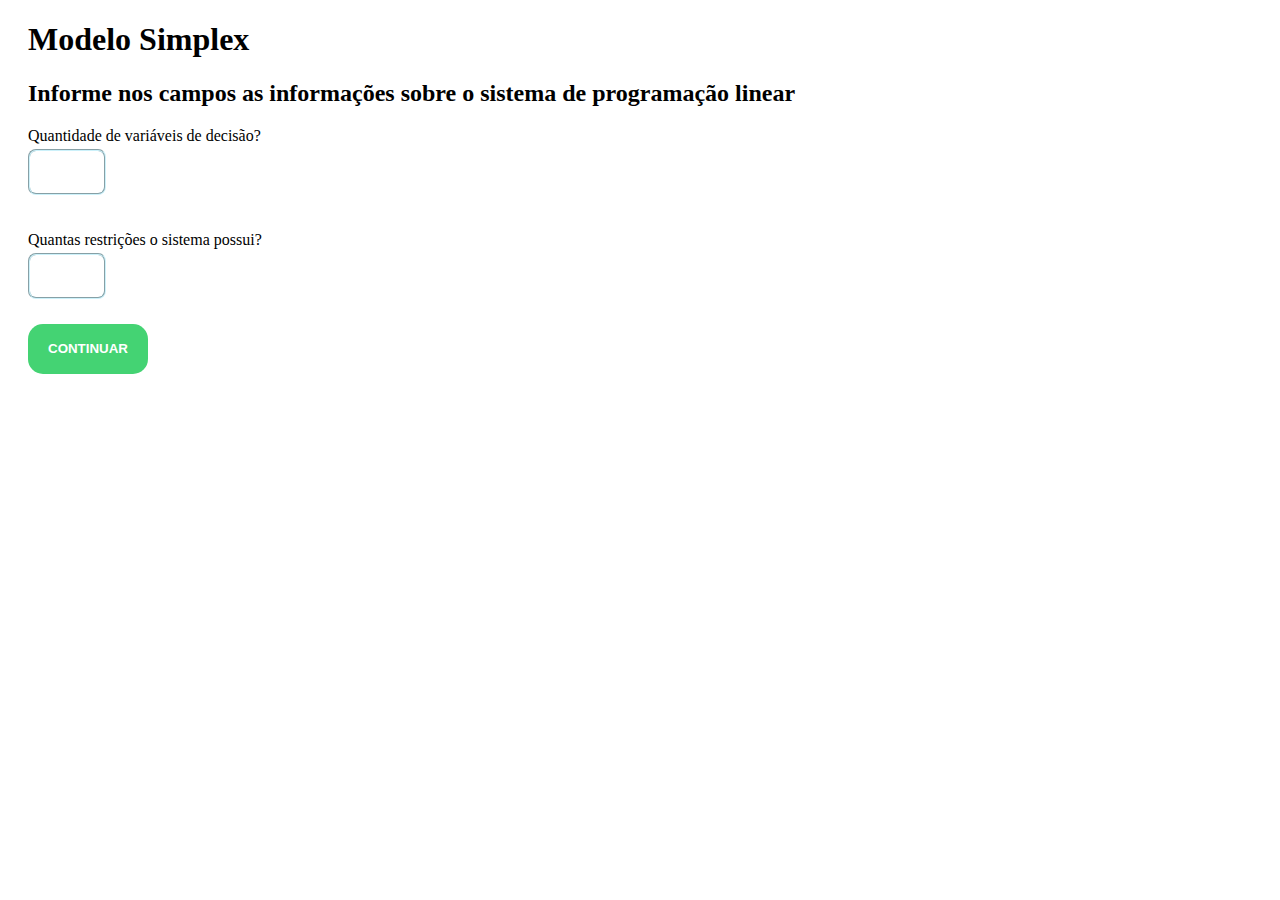
==== simplex.html @ 2021bb45 "primeiro commit" ====
<!DOCTYPE html>
<html lang="pt-br">
<head>
	<meta charset="UTF-8">
	<script type="text/javascript" src="funcoes.js" charset="UTF-8"></script>
	<link rel="stylesheet" type="text/css" href="estilo.css" />
	<title>Modelo Simplex</title>
</head>
<body>
	<div class="container">
		<div class="row">
			<div class="col-md-5">
				<h1>Modelo Simplex</h1>
				<h2>Informe nos campos as informações sobre o sistema de programação linear</h2>
			</div>
		</div>
		<form name="config_inicial">
				<div class="row">
					<div class="container-var">
						<label for="var_decisao" class="texto_1">Quantidade de variáveis de decisão?</label>
					</div>
					<div class="col-md-1">
						<input type="number" class="input1" id="var_decisao" name="variaveis" value="" min="1" style="height: 40px"/>
					</div>
				</div>
				<br />
				<br />
				<div class="row">	
					<div class="col-md-2">
						<label for="restricoes" class="texto_1">Quantas restrições o sistema possui?</label>
					</div>
					<div class="col-md-2">
						<input type="number" class="input1" id="rest" name="restricoes" value="" min="1" style="height: 40px" />

					</div>
				</div>
					<input type="button" class="btn-continuar" id="btn_cont" name="continuar" value="continuar" onClick="criarForm(variaveis.value,restricoes.value)"/>
				
		</form>
		
		<br/>
		<div class="row">
			<form action="" method="post" name="form2" id="form2" style="display:none">
				<p><b>Defina os coeficientes das variáveis de decisão que compõe a função objetivo</b></p>
				<div id="target" class="target"></div>
				<br/>
				<label><input type="reset" class="btn-voltar" id="btn_voltar" name="voltar" value="Voltar" onClick="atualizar()"/></label>
			</form>
		</div>
	</div>
</body>
</html>
---- estilo.css ----
.input1 {
	height: 30px;
    width: 70px;
    margin-top: 4px;
	margin-right:2px;
    border-color: #ccf1fa;
    align-content: space-around;
    border-style: groove;
    border-radius: 8px;
}

.row {
	margin-left:20px;
}

.btn-continuar{
	color:#FFF;
	background-color: #44d373;
	border-radius:15px;
	border:none;
	height:50px;
	line-height:30px;
	padding: 0 20px;
	text-transform:uppercase;
	font-weight:bold;
	cursor: pointer;
	margin-left:20px;
	margin-top:25px;
	
}

.btn-voltar{
	color:#FFF;
	background-color: #4a79d9;
	border-radius:15px;
	border:none;
	height:50px;
	line-height:30px;
	padding: 0 20px;
	text-transform:uppercase;
	font-weight:bold;
	cursor: pointer;
	margin-left:20px;
	margin-bottom:10px;
	
}

.target{
	margin-left:20px;
	
}
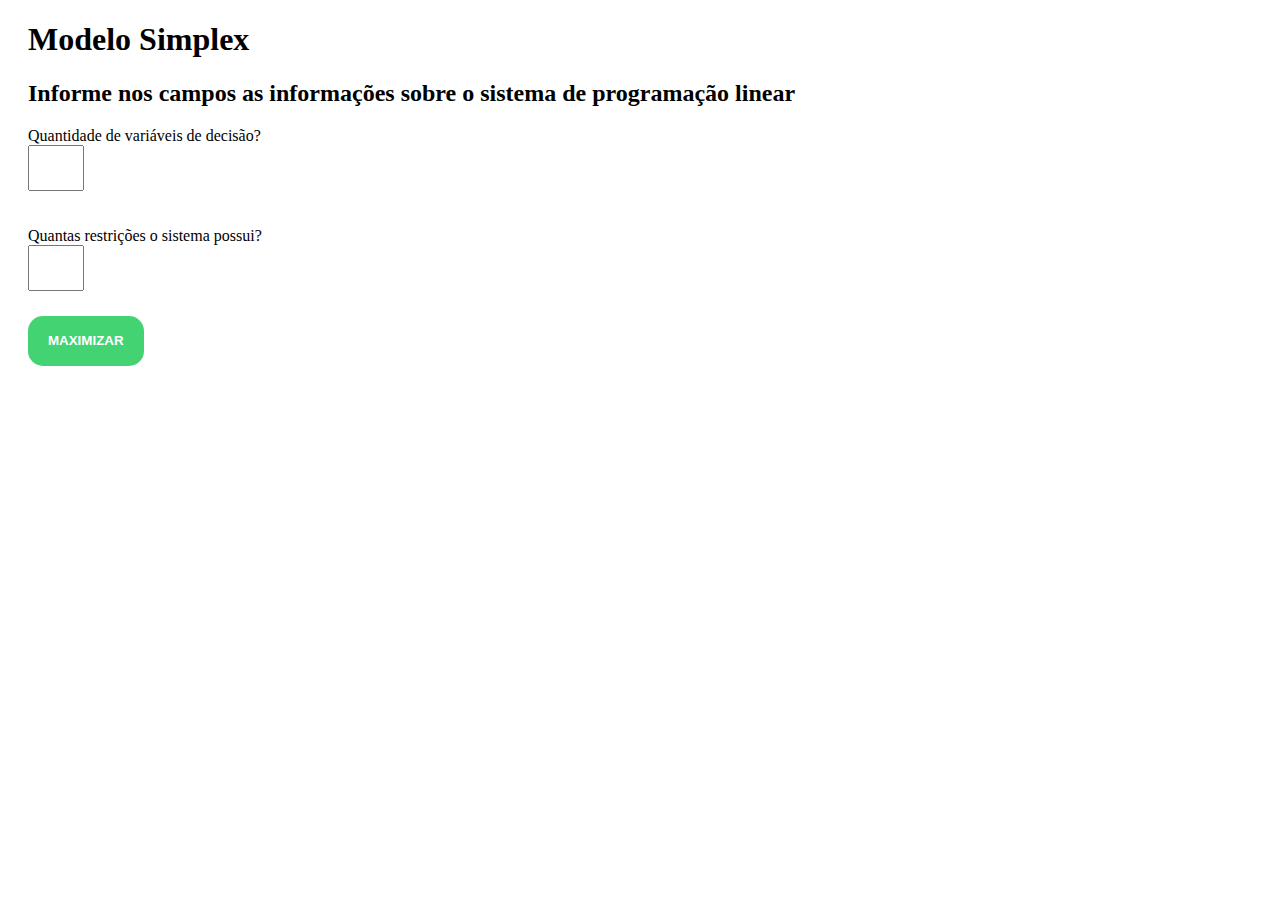
==== commit 26fe3a1c: "pontos 8,2,1" ====
--- a/simplex.html
+++ b/simplex.html
@@ -3,6 +3,7 @@
 <head>
 	<meta charset="UTF-8">
 	<script type="text/javascript" src="funcoes.js" charset="UTF-8"></script>
+	<script type="text/javascript" src="fractions.js" charset="UTF-8"></script>
 	<link rel="stylesheet" type="text/css" href="estilo.css" />
 	<title>Modelo Simplex</title>
 </head>
@@ -20,7 +21,7 @@
 						<label for="var_decisao" class="texto_1">Quantidade de variáveis de decisão?</label>
 					</div>
 					<div class="col-md-1">
-						<input type="number" class="input1" id="var_decisao" name="variaveis" value="" min="1" style="height: 40px"/>
+						<input type="number" class="input1" id="var_decisao" name="variaveis" value="" min="1" max="30" style="height: 40px"/>
 					</div>
 				</div>
 				<br />
@@ -30,11 +31,11 @@
 						<label for="restricoes" class="texto_1">Quantas restrições o sistema possui?</label>
 					</div>
 					<div class="col-md-2">
-						<input type="number" class="input1" id="rest" name="restricoes" value="" min="1" style="height: 40px" />
+						<input type="number" class="input1" id="rest" name="restricoes" value="" min="1" max="15" style="height: 40px" />
 
 					</div>
 				</div>
-					<input type="button" class="btn-continuar" id="btn_cont" name="continuar" value="continuar" onClick="criarForm(variaveis.value,restricoes.value)"/>
+					<input type="button" class="btn-maximizar" id="btn_max" name="maximizar" value="maximizar" onClick="criarForm(variaveis.value,restricoes.value)"/>
 				
 		</form>
 		
@@ -44,8 +45,9 @@
 				<p><b>Defina os coeficientes das variáveis de decisão que compõe a função objetivo</b></p>
 				<div id="target" class="target"></div>
 				<br/>
-				<label><input type="reset" class="btn-voltar" id="btn_voltar" name="voltar" value="Voltar" onClick="atualizar()"/></label>
+				<label><input type="reset" class="btn-solucao" id="btn_solucao" name="solucao" value="solução direta" onClick="resolver()"/></label>
 			</form>
+			<div id="tab" style="width: 80%; margin: 0 auto;"></div>
 		</div>
 	</div>
 </body>
--- a/estilo.css
+++ b/estilo.css
@@ -1,6 +1,6 @@
 
 
-.input1 {
+.input, .inputZ {
 	height: 30px;
     width: 70px;
     margin-top: 4px;
@@ -15,7 +15,7 @@
 	margin-left:20px;
 }
 
-.btn-continuar{
+.btn-maximizar{
 	color:#FFF;
 	background-color: #44d373;
 	border-radius:15px;
@@ -31,7 +31,7 @@
 	
 }
 
-.btn-voltar{
+.btn-solucao{
 	color:#FFF;
 	background-color: #4a79d9;
 	border-radius:15px;
@@ -47,7 +47,7 @@
 	
 }
 
-.target{
+.aqui{
 	margin-left:20px;
 	
 }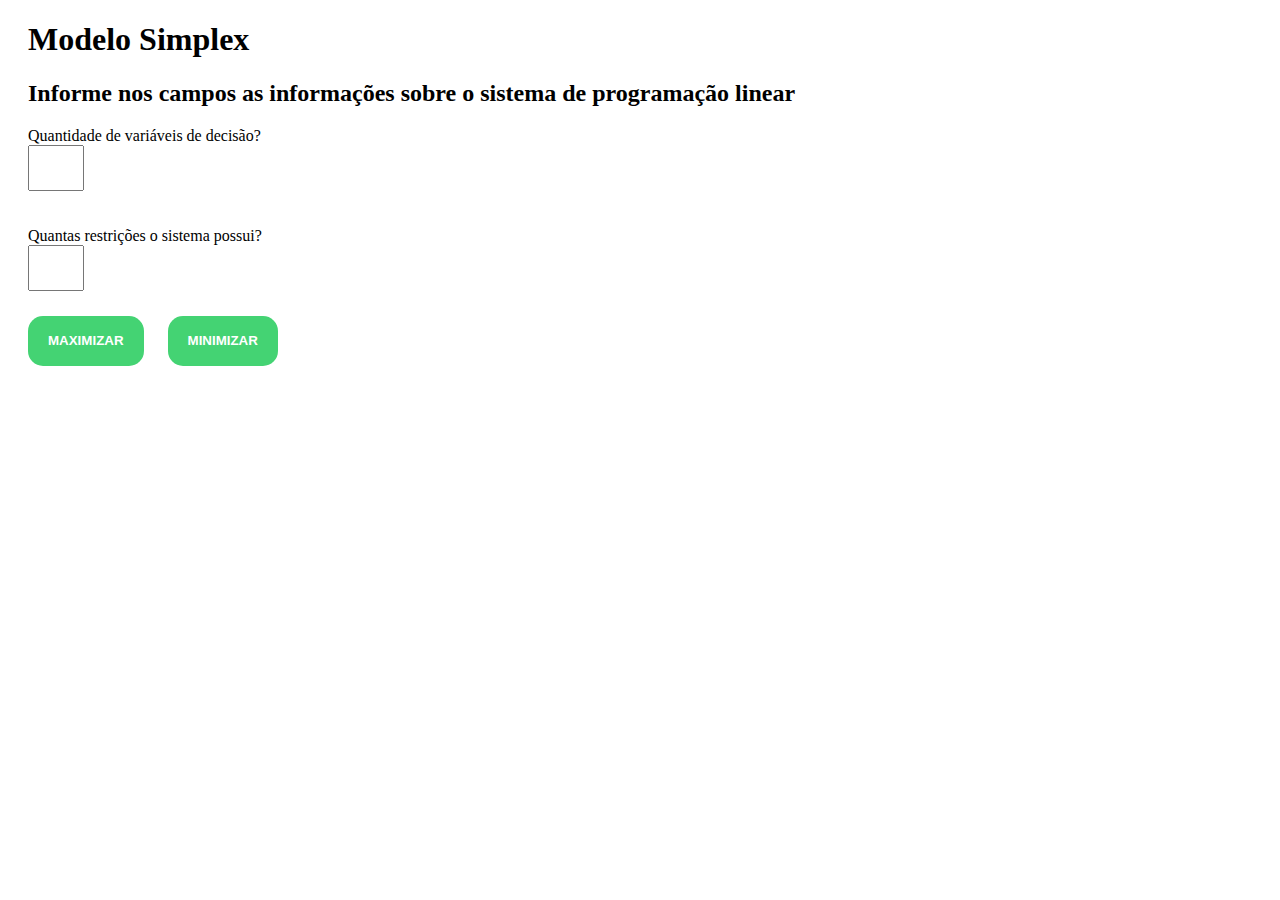
==== commit e0122e23: "Update simplex.html" ====
--- a/simplex.html
+++ b/simplex.html
@@ -3,7 +3,6 @@
 <head>
 	<meta charset="UTF-8">
 	<script type="text/javascript" src="funcoes.js" charset="UTF-8"></script>
-	<script type="text/javascript" src="fractions.js" charset="UTF-8"></script>
 	<link rel="stylesheet" type="text/css" href="estilo.css" />
 	<title>Modelo Simplex</title>
 </head>
@@ -36,7 +35,8 @@
 					</div>
 				</div>
 					<input type="button" class="btn-maximizar" id="btn_max" name="maximizar" value="maximizar" onClick="criarForm(variaveis.value,restricoes.value)"/>
-				
+					<input type="button" class="btn-minimizar" id="btn_min" name="minimizar" value="minimizar" onClick="criarForm(variaveis.value,restricoes.value)"/>
+
 		</form>
 		
 		<br/>
@@ -45,7 +45,8 @@
 				<p><b>Defina os coeficientes das variáveis de decisão que compõe a função objetivo</b></p>
 				<div id="target" class="target"></div>
 				<br/>
-				<label><input type="reset" class="btn-solucao" id="btn_solucao" name="solucao" value="solução direta" onClick="resolver()"/></label>
+				<label><input type="reset" class="btn-solucao" id="btn_solucao" name="solucao" value="solução direta" onClick="resolverDireto()"/></label>
+				<label><input type="reset" class="btn-passo" id="btn_passo" name="passo" value="passo-a-passo" onClick="resolverPasso()"/></label>
 			</form>
 			<div id="tab" style="width: 80%; margin: 0 auto;"></div>
 		</div>
--- a/estilo.css
+++ b/estilo.css
@@ -15,7 +15,7 @@
 	margin-left:20px;
 }
 
-.btn-maximizar{
+.btn-maximizar, .btn-minimizar{
 	color:#FFF;
 	background-color: #44d373;
 	border-radius:15px;
@@ -31,7 +31,7 @@
 	
 }
 
-.btn-solucao{
+.btn-solucao, .btn-passo{
 	color:#FFF;
 	background-color: #4a79d9;
 	border-radius:15px;
@@ -46,8 +46,3 @@
 	margin-bottom:10px;
 	
 }
-
-.aqui{
-	margin-left:20px;
-	
-}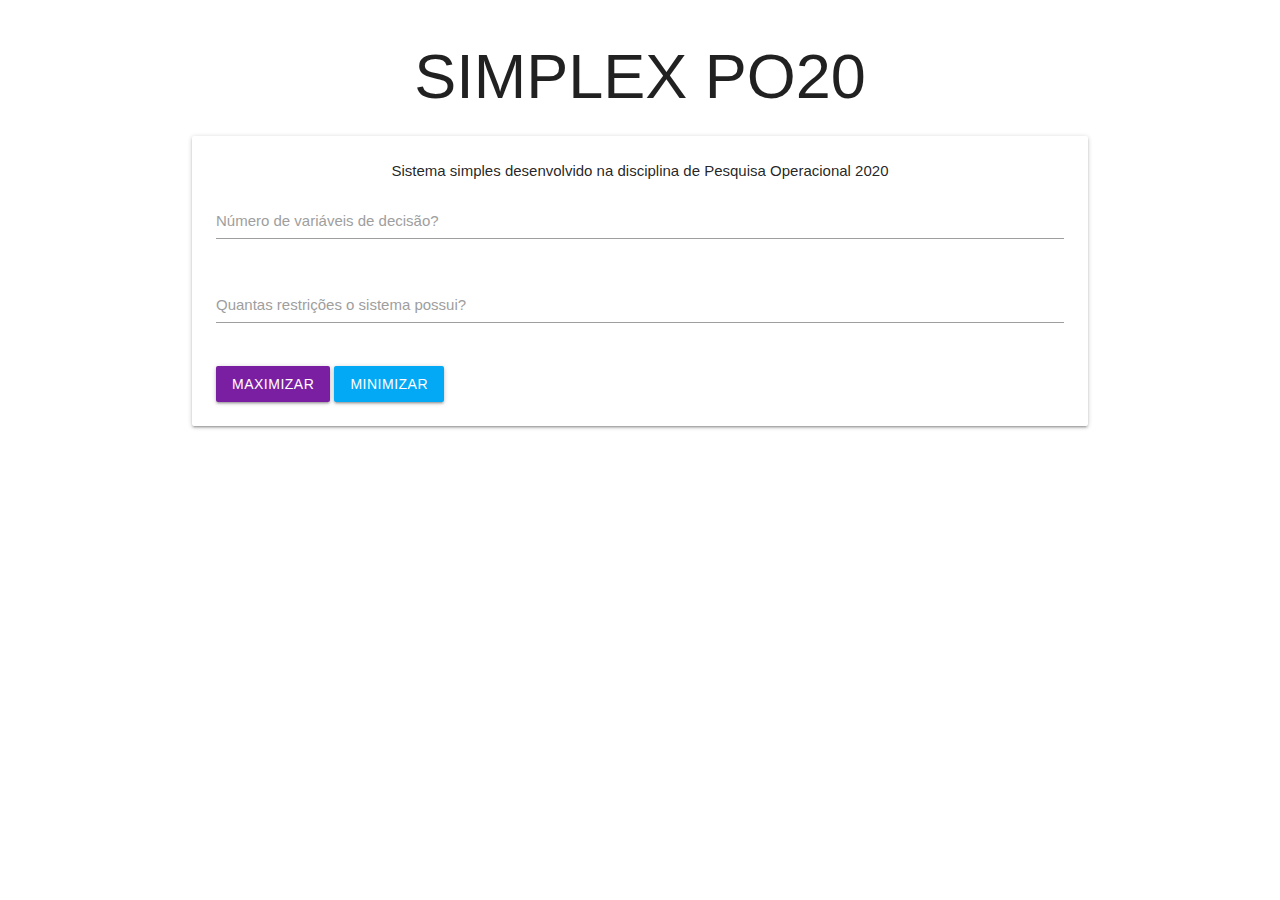
==== commit fba73bb8: "add materialize styles" ====
--- a/simplex.html
+++ b/simplex.html
@@ -1,55 +1,131 @@
 <!DOCTYPE html>
 <html lang="pt-br">
-<head>
-	<meta charset="UTF-8">
-	<script type="text/javascript" src="funcoes.js" charset="UTF-8"></script>
-	<link rel="stylesheet" type="text/css" href="estilo.css" />
-	<title>Modelo Simplex</title>
-</head>
-<body>
-	<div class="container">
-		<div class="row">
-			<div class="col-md-5">
-				<h1>Modelo Simplex</h1>
-				<h2>Informe nos campos as informações sobre o sistema de programação linear</h2>
-			</div>
-		</div>
-		<form name="config_inicial">
-				<div class="row">
-					<div class="container-var">
-						<label for="var_decisao" class="texto_1">Quantidade de variáveis de decisão?</label>
-					</div>
-					<div class="col-md-1">
-						<input type="number" class="input1" id="var_decisao" name="variaveis" value="" min="1" max="30" style="height: 40px"/>
-					</div>
-				</div>
-				<br />
-				<br />
-				<div class="row">	
-					<div class="col-md-2">
-						<label for="restricoes" class="texto_1">Quantas restrições o sistema possui?</label>
-					</div>
-					<div class="col-md-2">
-						<input type="number" class="input1" id="rest" name="restricoes" value="" min="1" max="15" style="height: 40px" />
+  <head>
+    <meta charset="UTF-8" />
 
-					</div>
-				</div>
-					<input type="button" class="btn-maximizar" id="btn_max" name="maximizar" value="maximizar" onClick="criarForm(variaveis.value,restricoes.value)"/>
-					<input type="button" class="btn-minimizar" id="btn_min" name="minimizar" value="minimizar" onClick="criarForm(variaveis.value,restricoes.value)"/>
+    <link
+      href="https://fonts.googleapis.com/icon?family=Material+Icons"
+      rel="stylesheet"
+    />
+    <link rel="stylesheet" href="./materialize/css/materialize.min.css" />
 
-		</form>
-		
-		<br/>
-		<div class="row">
-			<form action="" method="post" name="form2" id="form2" style="display:none">
-				<p><b>Defina os coeficientes das variáveis de decisão que compõe a função objetivo</b></p>
-				<div id="target" class="target"></div>
-				<br/>
-				<label><input type="reset" class="btn-solucao" id="btn_solucao" name="solucao" value="solução direta" onClick="resolverDireto()"/></label>
-				<label><input type="reset" class="btn-passo" id="btn_passo" name="passo" value="passo-a-passo" onClick="resolverPasso()"/></label>
-			</form>
-			<div id="tab" style="width: 80%; margin: 0 auto;"></div>
-		</div>
-	</div>
-</body>
+    <title>Simplex PO20</title>
+  </head>
+  <body>
+    <div class="container">
+      <div class="center-align">
+        <h1>SIMPLEX PO20</h1>
+      </div>
+
+      <div class="card" id="primeira_parte">
+        <div class="card-content">
+          <p class="center-align">
+            Sistema simples desenvolvido na disciplina de Pesquisa Operacional
+            2020
+          </p>
+
+          <form name="config_inicial">
+            <div class="row">
+              <div class="input-field">
+                <input
+                  type="number"
+                  class="input1"
+                  id="var_decisao"
+                  name="variaveis"
+                  value=""
+                  min="1"
+                  max="30"
+                  style="height: 40px;"
+                />
+
+                <label for="var_decisao" class="texto_1"
+                  >Número de variáveis de decisão?</label
+                >
+              </div>
+            </div>
+            <div class="row">
+              <div class="input-field">
+                <input
+                  type="number"
+                  class="input1"
+                  id="rest"
+                  name="restricoes"
+                  value=""
+                  min="1"
+                  max="15"
+                  style="height: 40px;"
+                />
+
+                <label for="restricoes" class="texto_1"
+                  >Quantas restrições o sistema possui?</label
+                >
+              </div>
+            </div>
+            <button
+              class="waves-effect waves-light btn purple darken-2"
+							id="btn_max"
+							type="button"
+              name="maximizar"
+              onClick="criarForm(variaveis.value,restricoes.value, event)"
+            >
+              MAXIMIZAR
+            </button>
+            <button
+              class="waves-effect waves-light btn light-blue"
+							id="btn_min"
+							type="button"
+              name="minimizar"
+              onClick="criarForm(variaveis.value,restricoes.value, event)"
+            >
+              MINIMIZAR
+            </button>
+          </form>
+        </div>
+      </div>
+
+      <div class="card hide" id="segunda_parte">
+        <div class="card-content">
+          <form
+            method="post"
+            name="form2"
+            id="form2"
+          >
+            <p>Função objetivo:</p>
+
+						<!-- Aqui vai o conteúdo do segundo formulário -->
+            <div id="target" class="target"></div>
+
+						<button
+							class="waves-effect waves-light btn purple darken-2"
+							id="btn_max"
+							type="button"
+							name="maximizar"
+							onClick="resolverDireto()"
+						>
+							SOLUÇÃO DIRETA
+						</button>
+
+						<button
+							class="waves-effect waves-light btn purple darken-2"
+							id="btn_max"
+							type="button"
+							name="maximizar"
+							onClick="resolverDireto()"
+						>
+							PASSO A PASSO
+						</button>
+          </form>
+        </div>
+
+        <div id="tab" style="width: 80%; margin: 0 auto;"></div>
+      </div>
+    </div>
+
+    <!-- Javascript vai aqui -->
+    <script type="text/javascript" src="funcoes.js" charset="UTF-8"></script>
+    <script
+      type="text/javascript"
+      src="./materialize/js/materialize.min.js"
+    ></script>
+  </body>
 </html>
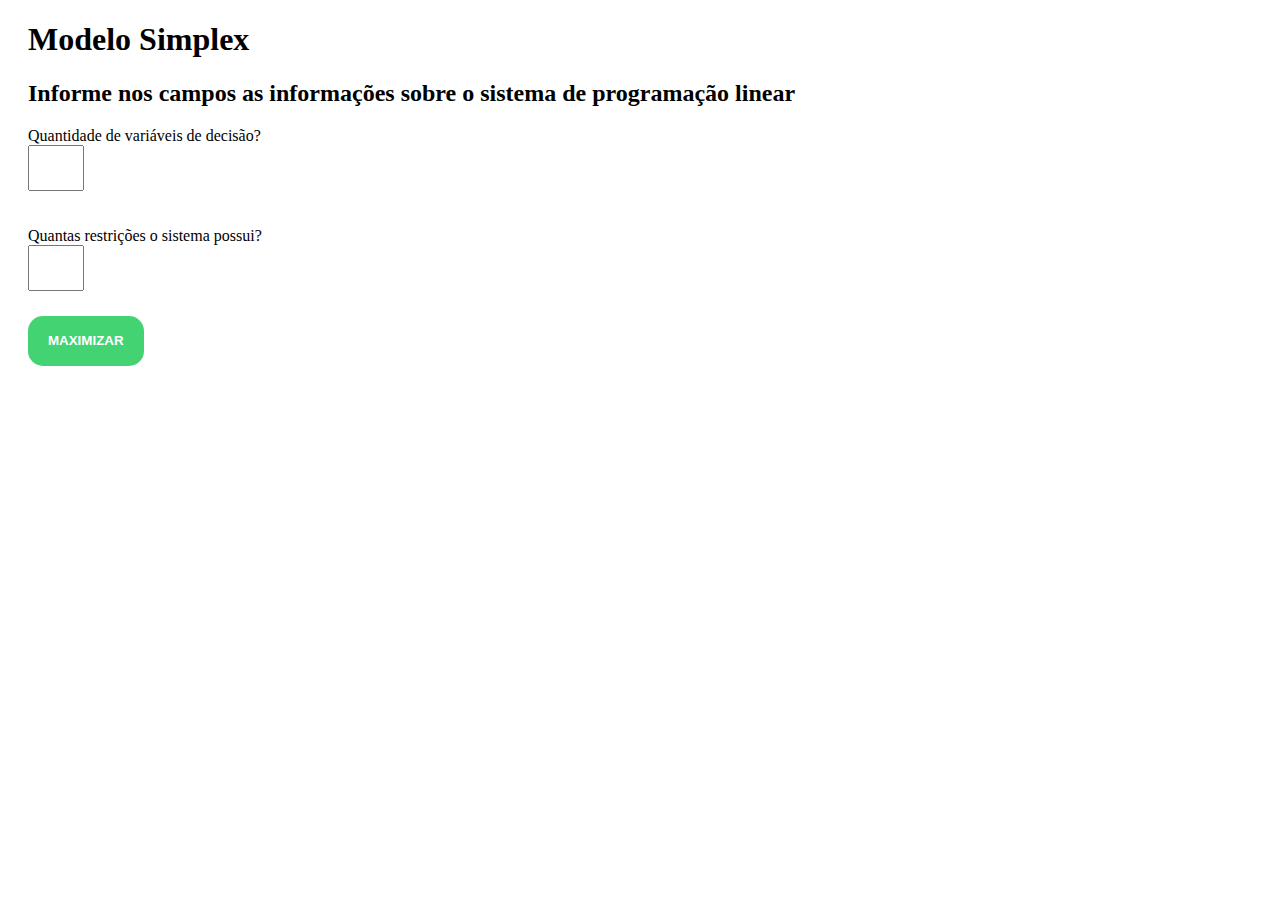
==== commit f8cf5fc5: "Update simplex.html" ====
--- a/simplex.html
+++ b/simplex.html
@@ -1,131 +1,54 @@
 <!DOCTYPE html>
 <html lang="pt-br">
-  <head>
-    <meta charset="UTF-8" />
+<head>
+	<meta charset="UTF-8">
+	<script type="text/javascript" src="funcoes.js" charset="UTF-8"></script>
+	<link rel="stylesheet" type="text/css" href="estilo.css" />
+	<title>Modelo Simplex</title>
+</head>
+<body>
+	<div class="container">
+		<div class="row">
+			<div class="col-md-5">
+				<h1>Modelo Simplex</h1>
+				<h2>Informe nos campos as informações sobre o sistema de programação linear</h2>
+			</div>
+		</div>
+		<form name="config_inicial">
+				<div class="row">
+					<div class="container-var">
+						<label for="var_decisao" class="texto_1">Quantidade de variáveis de decisão?</label>
+					</div>
+					<div class="col-md-1">
+						<input type="number" class="input1" id="var_decisao" name="variaveis" value="" min="1" max="30" style="height: 40px"/>
+					</div>
+				</div>
+				<br />
+				<br />
+				<div class="row">	
+					<div class="col-md-2">
+						<label for="restricoes" class="texto_1">Quantas restrições o sistema possui?</label>
+					</div>
+					<div class="col-md-2">
+						<input type="number" class="input1" id="rest" name="restricoes" value="" min="1" max="15" style="height: 40px" />
 
-    <link
-      href="https://fonts.googleapis.com/icon?family=Material+Icons"
-      rel="stylesheet"
-    />
-    <link rel="stylesheet" href="./materialize/css/materialize.min.css" />
+					</div>
+				</div>
+					<input type="button" class="btn-maximizar" id="btn_max" name="maximizar" value="maximizar" onClick="criarForm(variaveis.value,restricoes.value)"/>
 
-    <title>Simplex PO20</title>
-  </head>
-  <body>
-    <div class="container">
-      <div class="center-align">
-        <h1>SIMPLEX PO20</h1>
-      </div>
-
-      <div class="card" id="primeira_parte">
-        <div class="card-content">
-          <p class="center-align">
-            Sistema simples desenvolvido na disciplina de Pesquisa Operacional
-            2020
-          </p>
-
-          <form name="config_inicial">
-            <div class="row">
-              <div class="input-field">
-                <input
-                  type="number"
-                  class="input1"
-                  id="var_decisao"
-                  name="variaveis"
-                  value=""
-                  min="1"
-                  max="30"
-                  style="height: 40px;"
-                />
-
-                <label for="var_decisao" class="texto_1"
-                  >Número de variáveis de decisão?</label
-                >
-              </div>
-            </div>
-            <div class="row">
-              <div class="input-field">
-                <input
-                  type="number"
-                  class="input1"
-                  id="rest"
-                  name="restricoes"
-                  value=""
-                  min="1"
-                  max="15"
-                  style="height: 40px;"
-                />
-
-                <label for="restricoes" class="texto_1"
-                  >Quantas restrições o sistema possui?</label
-                >
-              </div>
-            </div>
-            <button
-              class="waves-effect waves-light btn purple darken-2"
-							id="btn_max"
-							type="button"
-              name="maximizar"
-              onClick="criarForm(variaveis.value,restricoes.value, event)"
-            >
-              MAXIMIZAR
-            </button>
-            <button
-              class="waves-effect waves-light btn light-blue"
-							id="btn_min"
-							type="button"
-              name="minimizar"
-              onClick="criarForm(variaveis.value,restricoes.value, event)"
-            >
-              MINIMIZAR
-            </button>
-          </form>
-        </div>
-      </div>
-
-      <div class="card hide" id="segunda_parte">
-        <div class="card-content">
-          <form
-            method="post"
-            name="form2"
-            id="form2"
-          >
-            <p>Função objetivo:</p>
-
-						<!-- Aqui vai o conteúdo do segundo formulário -->
-            <div id="target" class="target"></div>
-
-						<button
-							class="waves-effect waves-light btn purple darken-2"
-							id="btn_max"
-							type="button"
-							name="maximizar"
-							onClick="resolverDireto()"
-						>
-							SOLUÇÃO DIRETA
-						</button>
-
-						<button
-							class="waves-effect waves-light btn purple darken-2"
-							id="btn_max"
-							type="button"
-							name="maximizar"
-							onClick="resolverDireto()"
-						>
-							PASSO A PASSO
-						</button>
-          </form>
-        </div>
-
-        <div id="tab" style="width: 80%; margin: 0 auto;"></div>
-      </div>
-    </div>
-
-    <!-- Javascript vai aqui -->
-    <script type="text/javascript" src="funcoes.js" charset="UTF-8"></script>
-    <script
-      type="text/javascript"
-      src="./materialize/js/materialize.min.js"
-    ></script>
-  </body>
+		</form>
+		
+		<br/>
+		<div class="row">
+			<form action="" method="post" name="form2" id="form2" style="display:none">
+				<p><b>Defina os coeficientes das variáveis de decisão que compõe a função objetivo</b></p>
+				<div id="target" class="target"></div>
+				<br/>
+				<label><input type="reset" class="btn-solucao" id="btn_solucao" name="solucao" value="solução direta" onClick="resolverDireto()"/></label>
+				<label><input type="reset" class="btn-passo" id="btn_passo" name="passo" value="passo-a-passo" onClick="resolverPasso()"/></label>
+			</form>
+			<div id="tab" style="width: 80%; margin: 0 auto;"></div>
+		</div>
+	</div>
+</body>
 </html>
--- a/estilo.css
+++ b/estilo.css
@@ -0,0 +1,48 @@
+
+
+.input, .inputZ {
+	height: 30px;
+    width: 70px;
+    margin-top: 4px;
+	margin-right:2px;
+    border-color: #ccf1fa;
+    align-content: space-around;
+    border-style: groove;
+    border-radius: 8px;
+}
+
+.row {
+	margin-left:20px;
+}
+
+.btn-maximizar, .btn-minimizar{
+	color:#FFF;
+	background-color: #44d373;
+	border-radius:15px;
+	border:none;
+	height:50px;
+	line-height:30px;
+	padding: 0 20px;
+	text-transform:uppercase;
+	font-weight:bold;
+	cursor: pointer;
+	margin-left:20px;
+	margin-top:25px;
+	
+}
+
+.btn-solucao, .btn-passo{
+	color:#FFF;
+	background-color: #4a79d9;
+	border-radius:15px;
+	border:none;
+	height:50px;
+	line-height:30px;
+	padding: 0 20px;
+	text-transform:uppercase;
+	font-weight:bold;
+	cursor: pointer;
+	margin-left:20px;
+	margin-bottom:10px;
+	
+}
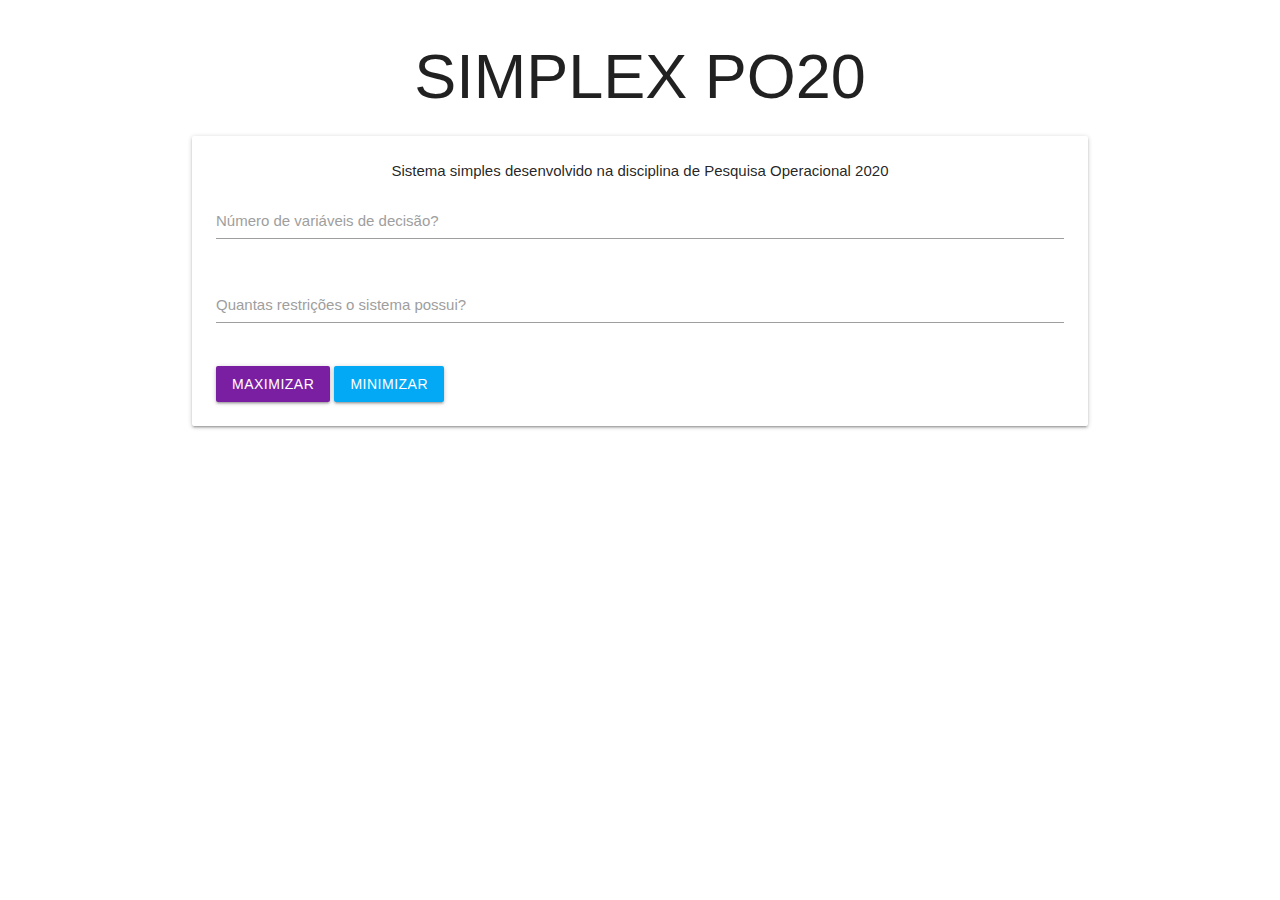
==== commit 44ac1e6f: "adiciona layout novo" ====
--- a/simplex.html
+++ b/simplex.html
@@ -1,54 +1,131 @@
 <!DOCTYPE html>
 <html lang="pt-br">
-<head>
-	<meta charset="UTF-8">
-	<script type="text/javascript" src="funcoes.js" charset="UTF-8"></script>
-	<link rel="stylesheet" type="text/css" href="estilo.css" />
-	<title>Modelo Simplex</title>
-</head>
-<body>
-	<div class="container">
-		<div class="row">
-			<div class="col-md-5">
-				<h1>Modelo Simplex</h1>
-				<h2>Informe nos campos as informações sobre o sistema de programação linear</h2>
-			</div>
-		</div>
-		<form name="config_inicial">
-				<div class="row">
-					<div class="container-var">
-						<label for="var_decisao" class="texto_1">Quantidade de variáveis de decisão?</label>
-					</div>
-					<div class="col-md-1">
-						<input type="number" class="input1" id="var_decisao" name="variaveis" value="" min="1" max="30" style="height: 40px"/>
-					</div>
-				</div>
-				<br />
-				<br />
-				<div class="row">	
-					<div class="col-md-2">
-						<label for="restricoes" class="texto_1">Quantas restrições o sistema possui?</label>
-					</div>
-					<div class="col-md-2">
-						<input type="number" class="input1" id="rest" name="restricoes" value="" min="1" max="15" style="height: 40px" />
+  <head>
+    <meta charset="UTF-8" />
 
-					</div>
-				</div>
-					<input type="button" class="btn-maximizar" id="btn_max" name="maximizar" value="maximizar" onClick="criarForm(variaveis.value,restricoes.value)"/>
+    <link
+      href="https://fonts.googleapis.com/icon?family=Material+Icons"
+      rel="stylesheet"
+    />
+    <link rel="stylesheet" href="./materialize/css/materialize.min.css" />
 
-		</form>
-		
-		<br/>
-		<div class="row">
-			<form action="" method="post" name="form2" id="form2" style="display:none">
-				<p><b>Defina os coeficientes das variáveis de decisão que compõe a função objetivo</b></p>
-				<div id="target" class="target"></div>
-				<br/>
-				<label><input type="reset" class="btn-solucao" id="btn_solucao" name="solucao" value="solução direta" onClick="resolverDireto()"/></label>
-				<label><input type="reset" class="btn-passo" id="btn_passo" name="passo" value="passo-a-passo" onClick="resolverPasso()"/></label>
-			</form>
-			<div id="tab" style="width: 80%; margin: 0 auto;"></div>
-		</div>
-	</div>
-</body>
+    <title>Simplex PO20</title>
+  </head>
+  <body>
+    <div class="container">
+      <div class="center-align">
+        <h1>SIMPLEX PO20</h1>
+      </div>
+
+      <div class="card" id="primeira_parte">
+        <div class="card-content">
+          <p class="center-align">
+            Sistema simples desenvolvido na disciplina de Pesquisa Operacional
+            2020
+          </p>
+
+          <form name="config_inicial">
+            <div class="row">
+              <div class="input-field">
+                <input
+                  type="number"
+                  class="input1"
+                  id="var_decisao"
+                  name="variaveis"
+                  value=""
+                  min="1"
+                  max="30"
+                  style="height: 40px;"
+                />
+
+                <label for="var_decisao" class="texto_1"
+                  >Número de variáveis de decisão?</label
+                >
+              </div>
+            </div>
+            <div class="row">
+              <div class="input-field">
+                <input
+                  type="number"
+                  class="input1"
+                  id="rest"
+                  name="restricoes"
+                  value=""
+                  min="1"
+                  max="15"
+                  style="height: 40px;"
+                />
+
+                <label for="restricoes" class="texto_1"
+                  >Quantas restrições o sistema possui?</label
+                >
+              </div>
+            </div>
+            <button
+              class="waves-effect waves-light btn purple darken-2"
+							id="btn_max"
+							type="button"
+              name="maximizar"
+              onClick="criarForm(variaveis.value,restricoes.value, event)"
+            >
+              MAXIMIZAR
+            </button>
+            <button
+              class="waves-effect waves-light btn light-blue"
+							id="btn_min"
+							type="button"
+              name="minimizar"
+              onClick="criarForm(variaveis.value,restricoes.value, event)"
+            >
+              MINIMIZAR
+            </button>
+          </form>
+        </div>
+      </div>
+
+      <div class="card hide" id="segunda_parte">
+        <div class="card-content">
+          <form
+            method="post"
+            name="form2"
+            id="form2"
+          >
+            <p>Função objetivo:</p>
+
+						<!-- Aqui vai o conteúdo do segundo formulário -->
+            <div id="target" class="target"></div>
+
+						<button
+							class="waves-effect waves-light btn purple darken-2"
+							id="btn_max"
+							type="button"
+							name="maximizar"
+							onClick="resolverDireto()"
+						>
+							SOLUÇÃO DIRETA
+						</button>
+
+						<button
+							class="waves-effect waves-light btn purple darken-2"
+							id="btn_max"
+							type="button"
+							name="maximizar"
+							onClick="resolverPasso()"
+						>
+							PASSO A PASSO
+						</button>
+          </form>
+        </div>
+
+        <div id="tab" style="width: 80%; margin: 0 auto;"></div>
+      </div>
+    </div>
+
+    <!-- Javascript vai aqui -->
+    <script type="text/javascript" src="funcoes.js" charset="UTF-8"></script>
+    <script
+      type="text/javascript"
+      src="./materialize/js/materialize.min.js"
+    ></script>
+  </body>
 </html>
